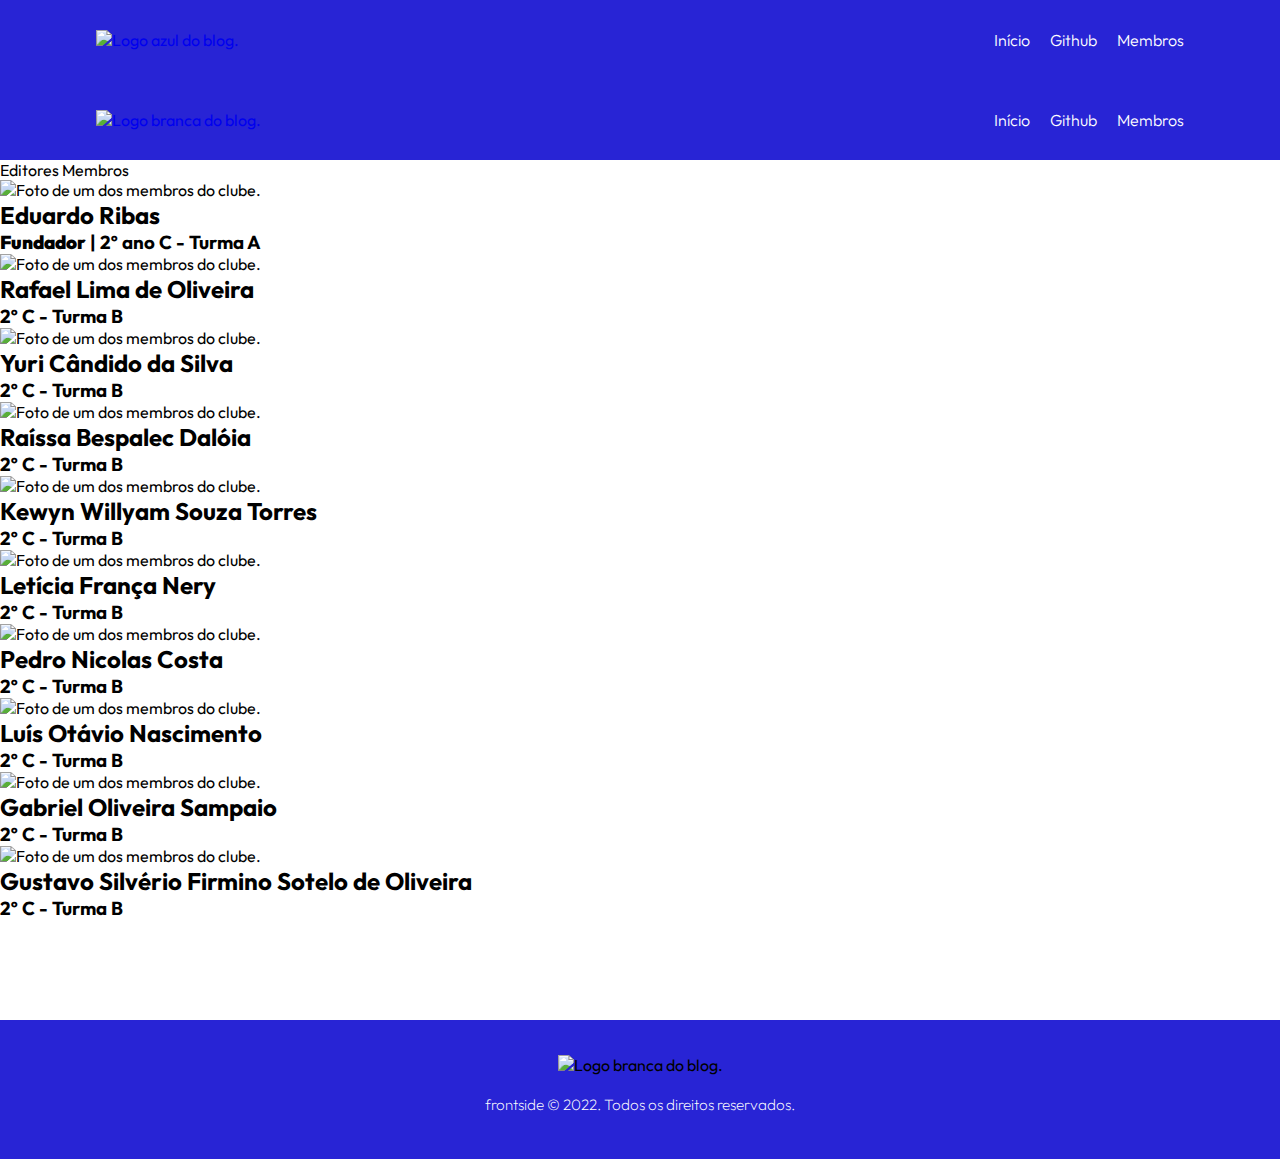
==== membros.html @ b68e6947 "Small fix." ====
<!DOCTYPE html>
<html lang="pt-br">

<head>
    <!-- Metas -->
    <meta charset="UTF-8">
    <meta name="viewport" content="width=device-width, initial-scale=1.0">
    <meta http-equiv="X-UA-Compatible" content="IE=edge">

    <!-- General -->
    <title>frontside. | o portal norteador</title>
    <link rel="shortcut icon" href="./assets/images/logo/logo.svg">
    <link rel="stylesheet" href="./assets/css/style.css">
    <link rel="stylesheet" href="./assets/css/members.css">

    <!-- Icons -->
    <link href='https://cdn.jsdelivr.net/npm/css.gg/icons/all.css' rel='stylesheet'>
    <script src="https://kit.fontawesome.com/932eb47ff0.js" crossorigin="anonymous"></script>
</head>

<body>
    <!-- Header -->
    <header>
        <nav>
            <a href="../index.html">
                <img src="../assets/images/logo/logoblue.svg" class="brand" alt="Logo azul do blog.">
            </a>
            <ul>
                <li><a href="../index.html"><span class="icon"><i class="fa-solid fa-house"></i></span>Início</a></li>
                <li><a href="https://github.com/edwardribas" target="_blank"><span class="icon"><i class="fa-brands fa-github"></i></span>Github</a></li>
                <li><a href="#" aria-label="Você já está nesta página."><span class="icon"><i class="fa-solid fa-user-group"></i></span>Membros</a></li>
            </ul>
            <button class="menu-toggler">
                <i class="gg-menu-right-alt"></i>
            </button>
        </nav>
    </header>

    <header class="hidden">
        <nav>
            <a href="#" aria-label="Ir para o topo.">
                <img src="../assets/images/logo/logowhite.svg" class="brand" alt="Logo branca do blog.">
            </a>
            <ul>
                <li><a href="../index.html"><span class="icon"><i class="fa-solid fa-house"></i></span>Início</a></li>
                <li><a href="https://github.com/edwardribas" target="_blank"><span class="icon"><i class="fa-brands fa-github"></i></span>Github</a></li>
                <li><a href="#" aria-label="Você já está nesta página."><span class="icon"><i class="fa-solid fa-user-group"></i></span>Membros</a></li>
            </ul>
            <button class="menu-toggler">
                <i class="gg-menu-right-alt"></i>
            </button>
        </nav>
    </header>

    <!-- Main Container -->
    <main>
        <div class="toggler">
            <span class="option active">Editores</span>
            <span class="option">Membros</span>
            <span class="overlay"></span>
        </div>

        <div class="galeria">
            <!-- Galeria de editores -->
            <div class="editores">
                <!-- Editor 1 -->
                <div class="card">
                    <div class="image">
                        <img src="./assets/images/members/teste.png" alt="Foto de um dos membros do clube.">
                    </div>
                    <div class="description">
                        <h2>Eduardo Ribas</h2>
                        <h3><b>Fundador</b> | 2º ano C - Turma A</h3>
                    </div>
                </div>
            </div>

            <!-- Galeria de membros -->
            <div class="membros">
                <!-- Membro 1 -->
                <div class="card">
                    <div class="image">
                        <img src="./assets/images/members/usuario.svg" alt="Foto de um dos membros do clube.">
                    </div>
                    <div class="description">
                        <h2>Rafael Lima de Oliveira</h2>
                        <h3>2º C - Turma B</h3>
                    </div>
                </div>

                <!-- Membro 2 -->
                <div class="card">
                    <div class="image">
                        <img src="./assets/images/members/usuario.svg" alt="Foto de um dos membros do clube.">
                    </div>
                    <div class="description">
                        <h2>Yuri Cândido da Silva</h2>
                        <h3>2º C - Turma B</h3>
                    </div>
                </div>

                <!-- Membro 3 -->
                <div class="card">
                    <div class="image">
                        <img src="./assets/images/members/usuario.svg" alt="Foto de um dos membros do clube.">
                    </div>
                    <div class="description">
                        <h2>Raíssa Bespalec Dalóia</h2>
                        <h3>2º C - Turma B</h3>
                    </div>
                </div>

                <!-- Membro 4 -->
                <div class="card">
                    <div class="image">
                        <img src="./assets/images/members/usuario.svg" alt="Foto de um dos membros do clube.">
                    </div>
                    <div class="description">
                        <h2>Kewyn Willyam Souza Torres</h2>
                        <h3>2º C - Turma B</h3>
                    </div>
                </div>

                <!-- Membro 5 -->
                <div class="card">
                    <div class="image">
                        <img src="./assets/images/members/usuario.svg" alt="Foto de um dos membros do clube.">
                    </div>
                    <div class="description">
                        <h2>Letícia França Nery</h2>
                        <h3>2º C - Turma B</h3>
                    </div>
                </div>

                <!-- Membro 6 -->
                <div class="card">
                    <div class="image">
                        <img src="./assets/images/members/usuario.svg" alt="Foto de um dos membros do clube.">
                    </div>
                    <div class="description">
                        <h2>Pedro Nicolas Costa</h2>
                        <h3>2º C - Turma B</h3>
                    </div>
                </div>

                <!-- Membro 7 -->
                <div class="card">
                    <div class="image">
                        <img src="./assets/images/members/usuario.svg" alt="Foto de um dos membros do clube.">
                    </div>
                    <div class="description">
                        <h2>Luís Otávio Nascimento</h2>
                        <h3>2º C - Turma B</h3>
                    </div>
                </div>

                <!-- Membro 8 -->
                <div class="card">
                    <div class="image">
                        <img src="./assets/images/members/usuario.svg" alt="Foto de um dos membros do clube.">
                    </div>
                    <div class="description">
                        <h2>Gabriel Oliveira Sampaio</h2>
                        <h3>2º C - Turma B</h3>
                    </div>
                </div>

                <!-- Membro 9 -->
                <div class="card">
                    <div class="image">
                        <img src="./assets/images/members/usuario.svg" alt="Foto de um dos membros do clube.">
                    </div>
                    <div class="description">
                        <h2>Gustavo Silvério Firmino Sotelo de Oliveira</h2>
                        <h3>2º C - Turma B</h3>
                    </div>
                </div>
            </div>
        </div>
    </main>

    <!-- Footer -->
    <footer>
        <div class="container">
            <img src="../assets/images/logo/logowhite.svg" alt="Logo branca do blog.">
            <p>frontside &copy; 2022. Todos os direitos reservados.</p>
        </div>
    </footer>

    <!-- Application -->
    <script src="../assets/js/app.js"></script>
    <script src="../assets/js/articles.js"></script>
    <script src="../assets/js/members.js"></script>
</body>

</html>
---- assets/css/style.css ----
@import url("https://fonts.googleapis.com/css2?family=Montserrat:wght@100;200;300;400;500;600;700;800;900&family=Outfit:wght@100;200;300;400;500;600;700;800;900&display=swap");

/* Reset */
* {
  margin: 0;
  padding: 0;
  box-sizing: border-box;
  text-decoration: none;
  outline: none;
  list-style: none;
  -webkit-tap-highlight-color: transparent;
}

::-webkit-scrollbar {
  width: 12px;
}
::-webkit-scrollbar-thumb {
  background-color: rgb(40, 36, 213);
  border-radius: 50px;
  border: 3px solid white;
}
/* General */
html,
body {
  height: 100%;
  scroll-behavior: smooth;
  font-family: "Outfit", sans-serif;
}
img,
header {
  user-select: none;
}

/* Header */
header {
  display: flex;
  align-items: center;
  justify-content: center;
  height: 80px;
  width: 100%;
  background-color: rgb(40, 36, 213);
}
header nav {
  display: flex;
  justify-content: space-between;
  align-items: center;
  width: 85%;
  max-width: 1400px;
}
header nav .brand {
  width: 140px;
}
header nav .menu-toggler {
  display: none;
}
header nav ul {
  display: inline-flex;
  gap: 20px;
}
header nav ul li a {
  position: relative;
  font-weight: 300;
  color: rgb(255, 255, 255);
  transition: color 0.2s ease;
}
header nav ul li a::after {
  position: absolute;
  bottom: -5px;
  content: "";
  left: 50%;
  transform: translateX(-50%);
  height: 2px;
  background-color: rgb(255, 255, 255);
  width: 0;
  transition: width 0.2s ease;
}
header nav ul li a:hover::after {
  width: 80%;
}
header nav ul li a span {
  display: none;
}

/* Footer */
footer {
  background-color: rgb(40, 36, 213);
  padding: 35px 20px 45px;
  margin: 100px auto 30px;
  text-align: center;
}

footer img {
  margin-bottom: 20px;
}
footer p {
  color: white;
  font-weight: 200;
  font-size: 0.95rem;
}

/* Up Button */
.up-btn {
  position: fixed;
  right: 20px;
  bottom: 20px;
  z-index: 100;
  width: 40px;
  height: 40px;
  border-radius: 50%;
  box-shadow: 4px 3px 20px rgba(0, 0, 0, 0.103);
  display: flex;
  justify-content: center;
  transform: translateY(10px);
  align-items: center;
  visibility: hidden;
  opacity: 0;
  background-color: rgb(63, 60, 233);
  transition: 0.2s ease;
}
.up-btn.active {
  transform: translateY(0);
  visibility: visible;
  opacity: 1;
}
.up-btn i {
  color: white;
}

@media (max-width: 720px) {
  header nav .menu-toggler {
    display: flex;
    justify-content: center;
    align-items: center;
    border-radius: 30px;
    border: none;
    cursor: pointer;
    background-color: transparent;
    color: rgb(255, 255, 255);
  }
  header {
    height: 60px;
  }
  header nav .brand {
    max-width: 120px;
  }
  header nav ul {
    position: absolute;
    z-index: 100;
    top: 100px;
    right: 20px;
    transform: translateY(-10px);
    background-color: rgb(59, 56, 226);
    width: 90%;
    box-shadow: 0 4px 15px rgba(0, 0, 0, 0.067);
    border-radius: 12px;
    gap: 10px;
    max-width: 250px;
    padding: 30px;
    transition: 0.3s ease;
    flex-direction: column;
    opacity: 0;
    visibility: hidden;
    align-items: center;
  }
  header nav ul li {
    display: block;
    width: 100%;
    max-width: 300px;
  }
  header nav ul li a {
    display: block;
    color: rgb(225, 225, 225);
    padding: 10px 15px;
    border-radius: 13px 30px 30px 13px;
    width: 100%;
    transition: background-color 0.2s ease, transform 0.2s ease;
  }
  header nav ul li a#active {
    color: rgb(225, 225, 225);
    font-weight: 300;
  }
  header nav ul li a::after {
    display: none;
  }
  header nav ul li a:hover {
    background-color: rgba(0, 0, 0, 0.136);
    transform: translateX(5px);
  }
  header nav ul li a span {
    display: inline-block;
    min-width: 20px;
    max-width: 20px;
    margin-right: 5px;
  }
  header nav.active ul {
    opacity: 1;
    visibility: visible;
    transform: translateY(0);
  }
}
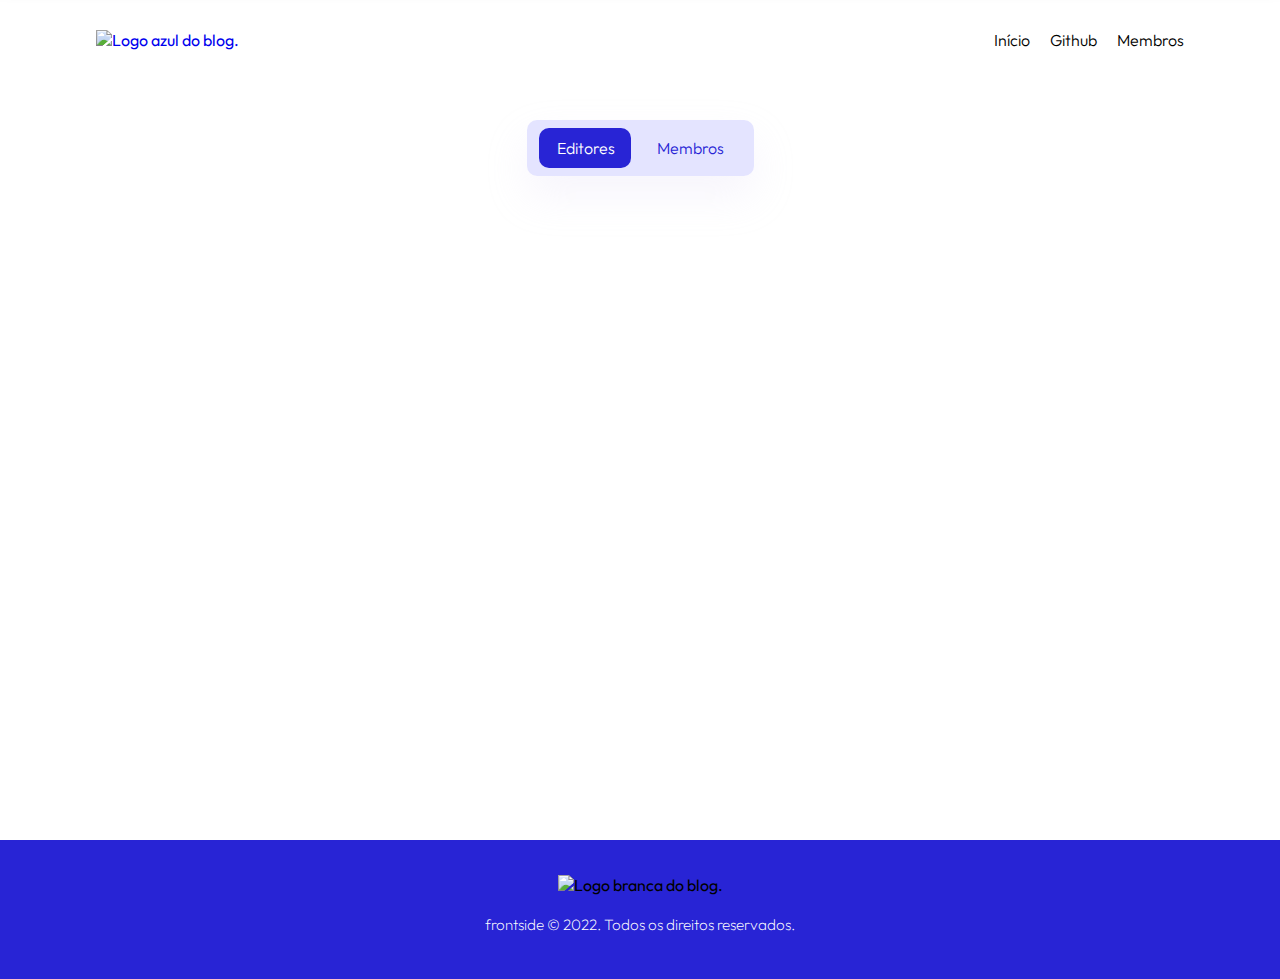
==== commit 9a4c4063: "Some experiments" ====
--- a/membros.html
+++ b/membros.html
@@ -22,11 +22,11 @@
     <!-- Header -->
     <header>
         <nav>
-            <a href="../index.html">
-                <img src="../assets/images/logo/logoblue.svg" class="brand" alt="Logo azul do blog.">
+            <a href="./index.html">
+                <img src="./assets/images/logo/logoblue.svg" class="brand" alt="Logo azul do blog.">
             </a>
             <ul>
-                <li><a href="../index.html"><span class="icon"><i class="fa-solid fa-house"></i></span>Início</a></li>
+                <li><a href="./index.html"><span class="icon"><i class="fa-solid fa-house"></i></span>Início</a></li>
                 <li><a href="https://github.com/edwardribas" target="_blank"><span class="icon"><i class="fa-brands fa-github"></i></span>Github</a></li>
                 <li><a href="#" aria-label="Você já está nesta página."><span class="icon"><i class="fa-solid fa-user-group"></i></span>Membros</a></li>
             </ul>
@@ -39,10 +39,10 @@
     <header class="hidden">
         <nav>
             <a href="#" aria-label="Ir para o topo.">
-                <img src="../assets/images/logo/logowhite.svg" class="brand" alt="Logo branca do blog.">
+                <img src="./assets/images/logo/logowhite.svg" class="brand" alt="Logo branca do blog.">
             </a>
             <ul>
-                <li><a href="../index.html"><span class="icon"><i class="fa-solid fa-house"></i></span>Início</a></li>
+                <li><a href="./index.html"><span class="icon"><i class="fa-solid fa-house"></i></span>Início</a></li>
                 <li><a href="https://github.com/edwardribas" target="_blank"><span class="icon"><i class="fa-brands fa-github"></i></span>Github</a></li>
                 <li><a href="#" aria-label="Você já está nesta página."><span class="icon"><i class="fa-solid fa-user-group"></i></span>Membros</a></li>
             </ul>
@@ -66,11 +66,11 @@
                 <!-- Editor 1 -->
                 <div class="card">
                     <div class="image">
-                        <img src="./assets/images/members/teste.png" alt="Foto de um dos membros do clube.">
+                        <img src="./assets/images/members/ribas.png" alt="Foto de um dos membros do clube.">
                     </div>
                     <div class="description">
                         <h2>Eduardo Ribas</h2>
-                        <h3><b>Fundador</b> | 2º ano C - Turma A</h3>
+                        <h3>2º ano C - Turma A</h3>
                     </div>
                 </div>
             </div>
@@ -182,15 +182,15 @@
     <!-- Footer -->
     <footer>
         <div class="container">
-            <img src="../assets/images/logo/logowhite.svg" alt="Logo branca do blog.">
+            <img src="./assets/images/logo/logowhite.svg" alt="Logo branca do blog.">
             <p>frontside &copy; 2022. Todos os direitos reservados.</p>
         </div>
     </footer>
 
     <!-- Application -->
-    <script src="../assets/js/app.js"></script>
-    <script src="../assets/js/articles.js"></script>
-    <script src="../assets/js/members.js"></script>
+    <script src="./assets/js/app.js"></script>
+    <script src="./assets/js/articles.js"></script>
+    <script src="./assets/js/members.js"></script>
 </body>
 
 </html>--- a/assets/css/style.css
+++ b/assets/css/style.css
@@ -13,6 +13,7 @@
 
 ::-webkit-scrollbar {
   width: 12px;
+  background-color: white;
 }
 ::-webkit-scrollbar-thumb {
   background-color: rgb(40, 36, 213);
@@ -77,7 +78,7 @@
 header nav ul li a:hover::after {
   width: 80%;
 }
-header nav ul li a span {
+header nav ul li a .icon {
   display: none;
 }
 
@@ -168,13 +169,18 @@
     max-width: 300px;
   }
   header nav ul li a {
-    display: block;
+    display: flex;
+    align-items: center;
+    gap: 5px;
     color: rgb(225, 225, 225);
     padding: 10px 15px;
     border-radius: 13px 30px 30px 13px;
     width: 100%;
     transition: background-color 0.2s ease, transform 0.2s ease;
   }
+  header nav ul li a .icon i{
+    font-size: .9rem;
+  }
   header nav ul li a#active {
     color: rgb(225, 225, 225);
     font-weight: 300;
@@ -186,11 +192,10 @@
     background-color: rgba(0, 0, 0, 0.136);
     transform: translateX(5px);
   }
-  header nav ul li a span {
+  header nav ul li a .icon {
     display: inline-block;
     min-width: 20px;
     max-width: 20px;
-    margin-right: 5px;
   }
   header nav.active ul {
     opacity: 1;
--- a/assets/css/members.css
+++ b/assets/css/members.css
@@ -0,0 +1,174 @@
+/* Header */
+header{
+    background-color: transparent;
+}
+header nav ul li a{
+    color: black;
+}
+header nav ul li a::after{
+    background-color: black;
+}
+header:not(.hidden) button i{
+    color: rgb(40, 36, 213);
+}
+header.hidden{
+    position: fixed;
+    z-index: 200;
+    height: 70px;
+    top: 0;
+    transform: translateY(-80px);
+    box-shadow: 0 -4px 15px rgba(0, 0, 0, 0.279);
+    background-color: rgb(40, 36, 213);
+    transition: .3s ease;
+}
+header.hidden ul li a{
+    color: white;
+}
+header.hidden ul li a::after{
+    background-color: white;
+}
+header.hidden.active{
+    transform: translateY(0);
+}
+
+/* Application */
+main{
+    text-align: center;
+    min-height: calc(100% - 270px);
+}
+
+/* Gallery Switcher */
+.toggler{
+    position: relative;
+
+    -webkit-user-select: none;
+    user-select: none;
+    display: inline-flex;
+    gap: 10px;
+    background-color: #e4e4ff;
+    box-shadow: 0 20px 40px #d7cff036;
+    padding: 8px 14px;
+    border-radius: 10px;
+    margin: 40px auto 30px;
+}
+span.option{
+    position: relative;
+    z-index: 1;
+    color: rgb(40, 36, 213);
+    font-weight: 300;
+    padding: 12px 16px;
+    line-height: 1;
+    cursor: pointer;
+    transition: color .2s ease;
+}
+span.option.active{
+    color: #fff;
+}
+
+/* Blue Overlay */
+span.overlay{
+    position: absolute;
+    top: 8px;
+    bottom: 8px;
+    left: 12px;
+    z-index: 0;
+    width: 92px;
+    border-radius: 10px;
+    background-color: rgb(40, 36, 213);
+    transition: width .3s ease, left .2s ease;
+}
+span.overlay.active{
+    left: 115px;
+    width: 98px;
+}
+
+
+/* Gallery Grid */
+.galeria{
+    position: relative;
+    width: 90%;
+    max-width: 1060px;
+    margin: 20px auto 0;
+    padding: 0 35px;
+    text-align: left;
+    overflow: hidden;
+    border-radius: 10px;
+}
+
+/* Gallery Wrappers */
+.galeria > div{
+    position: absolute;
+    top: 0;
+
+    width: 100%;
+    display: grid;
+    grid-template-columns: repeat(auto-fill, minmax(200px, 1fr));
+    place-items: start center;
+    gap: 60px 100px;
+    opacity: 0;
+    transition: .3s ease;
+}
+.galeria > div:nth-of-type(1){
+    left: -100%;
+}
+.galeria > div:nth-of-type(2){
+    left: 100%;
+}
+.galeria > div.active{
+    left: 0;
+    position: relative;
+    opacity: 1;
+}
+
+/* Card */
+.card{
+	width: 100%;
+    text-align: center;
+	max-width: 250px;
+}
+
+/* Images */
+.card .image{
+    width: 100%;
+    border-radius: 20px;
+    overflow: hidden;
+}
+.card .image img{
+    display: block;
+    width: 100%;
+}
+
+/* Text */
+.card h2{
+    font-size: 1.2rem;
+    font-weight: 600;
+    letter-spacing: 1px;
+    color: rgb(40, 36, 213);
+    font-size: 1.2rem;
+    margin-top: 25px;
+}
+.card h3{
+    color: rgb(28, 28, 28);
+    margin: 2px 0 15px;
+    margin-top: 6px;
+    font-size: .95rem;
+    font-weight: 200;
+}
+
+
+/* Footer */
+footer{
+    margin-top: 130px;
+}
+
+/* Media Queries */
+@media(max-width: 720px){
+    header nav ul li a{
+        color: white;
+    }
+}
+@media(max-width: 315px){
+    .galeria > div{
+        grid-template-columns: repeat(auto-fill, minmax(100%, 1fr));
+    }
+}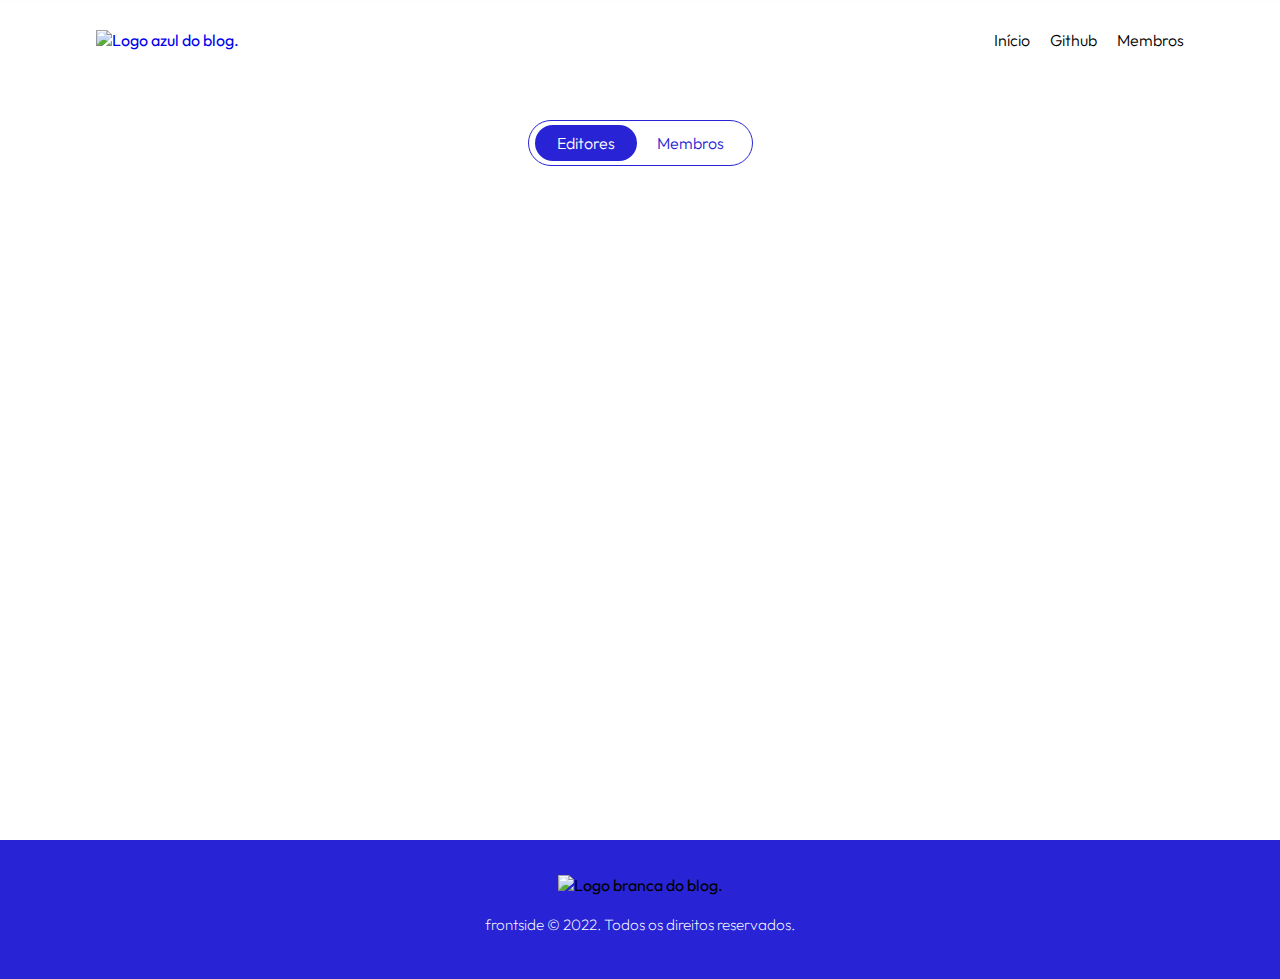
==== commit 308611ee: "Tags keywords addition and some general improvements." ====
--- a/membros.html
+++ b/membros.html
@@ -8,7 +8,7 @@
     <meta http-equiv="X-UA-Compatible" content="IE=edge">
 
     <!-- General -->
-    <title>frontside. | o portal norteador</title>
+    <title>frontside | o portal norteador</title>
     <link rel="shortcut icon" href="./assets/images/logo/logo.svg">
     <link rel="stylesheet" href="./assets/css/style.css">
     <link rel="stylesheet" href="./assets/css/members.css">
--- a/assets/css/members.css
+++ b/assets/css/members.css
@@ -45,18 +45,18 @@
     user-select: none;
     display: inline-flex;
     gap: 10px;
-    background-color: #e4e4ff;
-    box-shadow: 0 20px 40px #d7cff036;
-    padding: 8px 14px;
-    border-radius: 10px;
+    padding: 0 12px;
+    border: 1px solid rgb(40, 36, 213);
+    border-radius: 40px;
     margin: 40px auto 30px;
 }
 span.option{
+    /* background-color: rgba(0, 0, 0, 0.335); */
     position: relative;
     z-index: 1;
     color: rgb(40, 36, 213);
     font-weight: 300;
-    padding: 12px 16px;
+    padding: 14px 16px;
     line-height: 1;
     cursor: pointer;
     transition: color .2s ease;
@@ -68,18 +68,21 @@
 /* Blue Overlay */
 span.overlay{
     position: absolute;
-    top: 8px;
-    bottom: 8px;
-    left: 12px;
+    top: 4px;
+    bottom: 4px;
+    right: 0;
+    left: 6px;
+    right: inherit;
     z-index: 0;
-    width: 92px;
-    border-radius: 10px;
+    width: 102px;
+    border-radius: 40px;
     background-color: rgb(40, 36, 213);
-    transition: width .3s ease, left .2s ease;
+    transition: .2s ease;
 }
 span.overlay.active{
-    left: 115px;
-    width: 98px;
+    left: 104px;
+    right: 4px;
+    width: 114px;
 }
 
 
@@ -104,7 +107,7 @@
     display: grid;
     grid-template-columns: repeat(auto-fill, minmax(200px, 1fr));
     place-items: start center;
-    gap: 60px 100px;
+    gap: 30px 100px;
     opacity: 0;
     transition: .3s ease;
 }
@@ -123,14 +126,14 @@
 /* Card */
 .card{
 	width: 100%;
+	max-width: 180px;
     text-align: center;
-	max-width: 250px;
 }
 
 /* Images */
 .card .image{
     width: 100%;
-    border-radius: 20px;
+    border-radius: 15px;
     overflow: hidden;
 }
 .card .image img{
@@ -140,11 +143,10 @@
 
 /* Text */
 .card h2{
-    font-size: 1.2rem;
-    font-weight: 600;
-    letter-spacing: 1px;
+    font-family: 'Outfit';
+    font-size: 1rem;
+    font-weight: 800;
     color: rgb(40, 36, 213);
-    font-size: 1.2rem;
     margin-top: 25px;
 }
 .card h3{
@@ -152,7 +154,7 @@
     margin: 2px 0 15px;
     margin-top: 6px;
     font-size: .95rem;
-    font-weight: 200;
+    font-weight: 300;
 }
 
 
